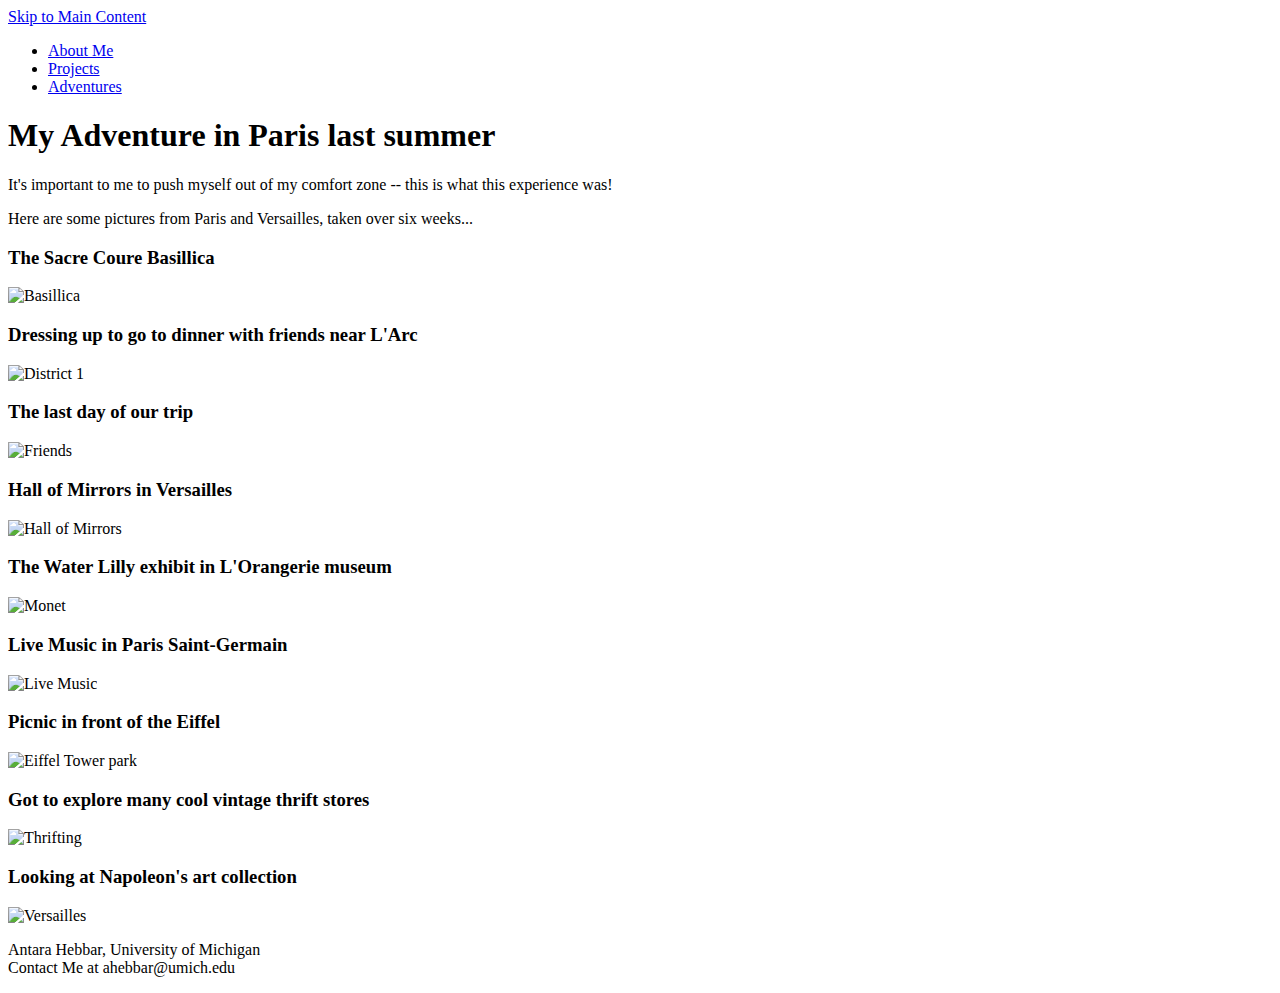
==== travel.html @ 6d9f642c "Add files via upload" ====
<!DOCTYPE html>
<html lang="en">
<head>
    <meta charset="UTF-8">
    <meta http-equiv="X-UA-Compatible" content="IE=edge">
    <meta name="viewport" content="width=device-width, initial-scale=1.0">
    <title>Travels and Adventures</title>
    <link rel="stylesheet" type="text/css" href="css/universal.css" /> 
    <link rel="stylesheet" type="text/css" href="css/travel.css" /> 
</head>
<body>
    <header>
        <a class = "skip" href="#skip">Skip to Main Content</a>
        <!-- can add image at top here -->
        <nav>
            <ul class="nav_links">
            <li class="nav_item"><a href="index.html" id = "about">About Me</a></li>
            <li class="nav_item"><a href="project.html" id = "project">Projects</a></li>
            <li class="nav_item"><a href="travel.html" id = "travel">Adventures</a></li>
            </ul>
        </nav>
    </header>
</body>

<main class = "main" id = "skip" >

<h1> My Adventure in Paris last summer</h1>
<p> It's important to me to push myself out of my comfort zone -- this is what this experience was! </p>
<p> Here are some pictures from Paris and Versailles, taken over six weeks... </p>
<!-- Inserting 9 images, per guidelines -->
<div id = "pics">
    <div class = "basillica" > 
        <h3> The Sacre Coure Basillica </h3>
            <img src = "img/Basillica.jpg" alt = "Basillica"/>
        </div>
    
        <div class = "district1" > 
            <h3> Dressing up to go to dinner with friends near L'Arc </h3>
            <img src = "img/District1.HEIC" alt = "District 1"/>
        </div>
    
        <div class = "friends" > 
            <h3> The last day of our trip </h3>
            <img src = "img/Friends.HEIC" alt = "Friends"/>
        </div>
    
        <div class = "mirrors" > 
            <h3> Hall of Mirrors in Versailles </h3>
            <img src = "img/HallofMirrors.JPG" alt = "Hall of Mirrors"/>
        </div>
    
        <div class = "monet" > 
            <h3> The Water Lilly exhibit in L'Orangerie museum </h3>
            <img src = "img/Monet.JPG" alt = "Monet"/>
        </div>    
        
        <div class = "music" > 
            <h3> Live Music in Paris Saint-Germain </h3>
            <img src = "img/LiveMusic.HEIC" alt = "Live Music"/>
        </div>
    
        <div class = "eiffel" > 
            <h3> Picnic in front of the Eiffel </h3>
            <img src = "img/EiffelTower.HEIC" alt = "Eiffel Tower park"/>
        </div>
        
        <div class = "thrift" > 
            <h3> Got to explore many cool vintage thrift stores </h3>
            <img src = "img/Thrifting.HEIC" alt = "Thrifting"/>
        </div>
    
        <div class = "versailles" > 
            <h3> Looking at Napoleon's art collection </h3>
            <img src = "img/Versailles.JPG" alt = "Versailles"/>
        </div>
</div>


</main>
<footer>
    <p>Antara Hebbar, University of Michigan <br/>
      Contact Me at ahebbar@umich.edu</p>
  </footer>
</html>
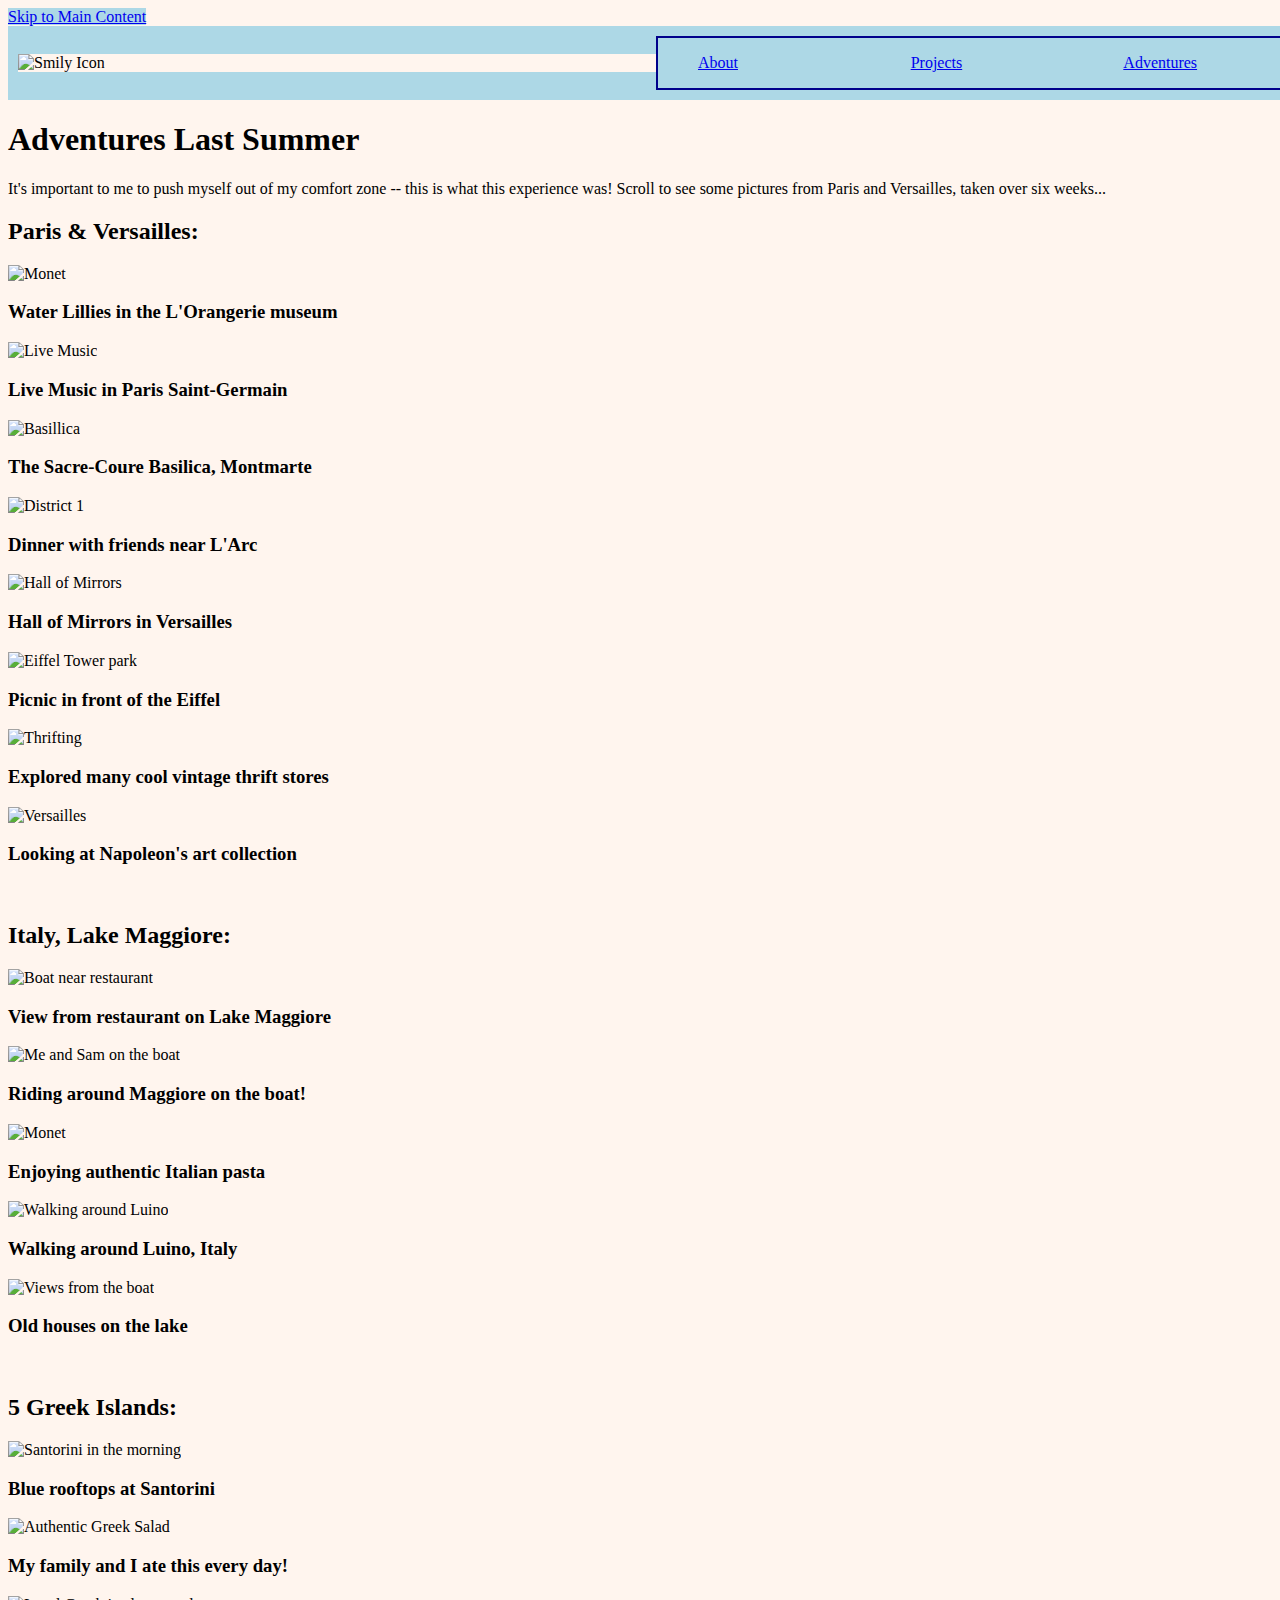
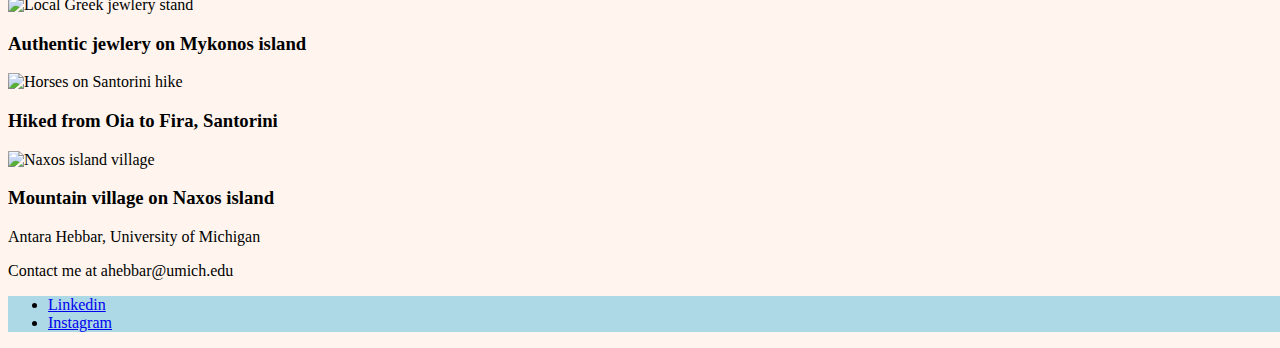
==== commit efad068a: "Add files via upload" ====
--- a/travel.html
+++ b/travel.html
@@ -5,18 +5,19 @@
     <meta http-equiv="X-UA-Compatible" content="IE=edge">
     <meta name="viewport" content="width=device-width, initial-scale=1.0">
     <title>Travels and Adventures</title>
+    <link rel="stylesheet" type="text/css" href="css/html5reset.css" /> 
     <link rel="stylesheet" type="text/css" href="css/universal.css" /> 
     <link rel="stylesheet" type="text/css" href="css/travel.css" /> 
 </head>
 <body>
+    <a class = "skip" id = "skipToMain" href="#skip">Skip to Main Content</a>
     <header>
-        <a class = "skip" href="#skip">Skip to Main Content</a>
-        <!-- can add image at top here -->
+        <img src = "img/SmilyIcon.png" alt = "Smily Icon">
         <nav>
             <ul class="nav_links">
-            <li class="nav_item"><a href="index.html" id = "about">About Me</a></li>
-            <li class="nav_item"><a href="project.html" id = "project">Projects</a></li>
-            <li class="nav_item"><a href="travel.html" id = "travel">Adventures</a></li>
+                <li class = "pages"><a href="index.html" >About</a></li>
+                <li class = "pages"><a href="project.html" id = "project">Projects</a></li>
+                <li class = "pages"><a href="travel.html" id = "current">Adventures</a></li>
             </ul>
         </nav>
     </header>
@@ -24,61 +25,126 @@
 
 <main class = "main" id = "skip" >
 
-<h1> My Adventure in Paris last summer</h1>
-<p> It's important to me to push myself out of my comfort zone -- this is what this experience was! </p>
-<p> Here are some pictures from Paris and Versailles, taken over six weeks... </p>
+<h1> Adventures Last Summer </h1>
+<p id = "note"> It's important to me to push myself out of my comfort zone -- this is what this experience was! Scroll to see some pictures from Paris and Versailles, taken over six weeks... </p>
+<h2 tabindex = "0">Paris & Versailles:</h2>
 <!-- Inserting 9 images, per guidelines -->
-<div id = "pics">
+<div class = "travelpics">
+
+    <div class = "monet" > 
+        <img tabindex = "0" src = "img/Monet.JPG" alt = "Monet"/>
+            <h3> Water Lillies in the L'Orangerie museum </h3>
+    </div>    
+    
+    <div class = "music" > 
+        <img tabindex = "0" src = "img/LiveMusic.HEIC" alt = "Live Music"/>
+            <h3> Live Music in Paris Saint-Germain </h3>
+    </div>
+
     <div class = "basillica" > 
-        <h3> The Sacre Coure Basillica </h3>
-            <img src = "img/Basillica.jpg" alt = "Basillica"/>
+            <img tabindex = "0" src = "img/Basillica.jpg" alt = "Basillica"/>
+            <h3>The Sacre-Coure Basilica, Montmarte</h3>
+    </div>
+    
+    <div class = "district1" > 
+            <img tabindex = "0" src = "img/District1.HEIC" alt = "District 1"/>
+            <h3> Dinner with friends near L'Arc </h3>
+    </div>
+    
+    
+    <div class = "mirrors" > 
+            <img tabindex = "0" src = "img/HallofMirrors.JPG" alt = "Hall of Mirrors"/>
+                    <h3> Hall of Mirrors in Versailles </h3>
+     </div>
+    
+    <div class = "eiffel" > 
+            <img tabindex = "0" src = "img/EiffelTower.HEIC" alt = "Eiffel Tower park"/>
+                <h3> Picnic in front of the Eiffel </h3>
+        </div>
+        
+    <div class = "thrift" > 
+            <img tabindex = "0"  src = "img/Thrifting.HEIC" alt = "Thrifting"/>
+                <h3> Explored many cool vintage thrift stores </h3>
         </div>
     
-        <div class = "district1" > 
-            <h3> Dressing up to go to dinner with friends near L'Arc </h3>
-            <img src = "img/District1.HEIC" alt = "District 1"/>
-        </div>
-    
-        <div class = "friends" > 
-            <h3> The last day of our trip </h3>
-            <img src = "img/Friends.HEIC" alt = "Friends"/>
-        </div>
-    
-        <div class = "mirrors" > 
-            <h3> Hall of Mirrors in Versailles </h3>
-            <img src = "img/HallofMirrors.JPG" alt = "Hall of Mirrors"/>
-        </div>
-    
-        <div class = "monet" > 
-            <h3> The Water Lilly exhibit in L'Orangerie museum </h3>
-            <img src = "img/Monet.JPG" alt = "Monet"/>
-        </div>    
-        
-        <div class = "music" > 
-            <h3> Live Music in Paris Saint-Germain </h3>
-            <img src = "img/LiveMusic.HEIC" alt = "Live Music"/>
-        </div>
-    
-        <div class = "eiffel" > 
-            <h3> Picnic in front of the Eiffel </h3>
-            <img src = "img/EiffelTower.HEIC" alt = "Eiffel Tower park"/>
-        </div>
-        
-        <div class = "thrift" > 
-            <h3> Got to explore many cool vintage thrift stores </h3>
-            <img src = "img/Thrifting.HEIC" alt = "Thrifting"/>
-        </div>
-    
-        <div class = "versailles" > 
-            <h3> Looking at Napoleon's art collection </h3>
-            <img src = "img/Versailles.JPG" alt = "Versailles"/>
-        </div>
+    <div class = "versailles" > 
+            <img tabindex = "0" src = "img/Versailles.JPG" alt = "Versailles"/>
+                <h3> Looking at Napoleon's art collection </h3>
+    </div>
+
 </div>
 
+<br>
+<h2 tabindex = "0"> Italy, Lake Maggiore: </h2> 
+
+<div  class = "italypics">
+    <div class = "boat" > 
+        <img tabindex = "0"  src = "img/Boat.HEIC" alt = "Boat near restaurant"/>
+            <h3> View from restaurant on Lake Maggiore </h3>
+    </div>
+
+    <div class = "sam" > 
+        <img tabindex = "0" src = "img/Me&Sam.HEIC" alt = "Me and Sam on the boat"/>
+            <h3> Riding around Maggiore on the boat! </h3>
+    </div>
+
+    <div class = "pasta" > 
+        <img tabindex = "0"  src = "img/Pasta.HEIC" alt = "Monet"/>
+            <h3> Enjoying authentic Italian pasta </h3>
+    </div>
+
+    <div class = "walk" > 
+        <img tabindex = "0"  src = "img/Walking.HEIC" alt = "Walking around Luino"/>
+            <h3> Walking around Luino, Italy </h3>
+    </div>
+
+    <div class = "Lake" > 
+        <img tabindex = "0"  src = "img/Lake.HEIC" alt = "Views from the boat"/>
+            <h3> Old houses on the lake</h3>
+    </div>
+
+</div>
+
+<br> 
+<h2 tabindex = "0"> 5 Greek Islands: </h2> 
+
+<div class = "greekpics">
+    <div class = "Santorini" > 
+        <img tabindex = "0"  src = "img/Santorini.HEIC" alt = "Santorini in the morning"/>
+            <h3> Blue rooftops at Santorini </h3>
+    </div>
+
+    <div class = "salad" > 
+        <img tabindex = "0"  src = "img/GreekSalad.HEIC" alt = "Authentic Greek Salad"/>
+            <h3> My family and I ate this every day! </h3>
+    </div>
+
+    <div class = "jewlery" > 
+        <img tabindex = "0"  src = "img/Jewlery.HEIC" alt = "Local Greek jewlery stand"/>
+            <h3> Authentic jewlery on Mykonos island </h3>
+    </div>
+
+    <div class = "horses" > 
+        <img tabindex = "0" src = "img/Horses.JPG" alt = "Horses on Santorini hike"/>
+            <h3> Hiked from Oia to Fira, Santorini </h3>
+    </div>
+
+    <div class = "village" > 
+        <img tabindex = "0" src = "img/Village.HEIC" alt = "Naxos island village"/>
+            <h3> Mountain village on Naxos island</h3>
+    </div>
+
+</div>
+
+<script src = "js/travel.js"></script>
 
 </main>
 <footer>
-    <p>Antara Hebbar, University of Michigan <br/>
-      Contact Me at ahebbar@umich.edu</p>
+    <p>Antara Hebbar, University of Michigan</p>
+    <p>Contact me at ahebbar@umich.edu</p>
+    <ul class = "iconslinks">
+        <li><a id = "linkedin" href="https://www.linkedin.com/in/antara-hebbar">Linkedin</a></li>
+        <li><a id = "instagram" href = "https://instagram.com/antarahebbar?igshid=YmMyMTA2M2Y=">Instagram</a></li>
+    </ul>
   </footer>
 </html>--- a/css/universal.css
+++ b/css/universal.css
@@ -0,0 +1,42 @@
+*{
+    background-color: seashell;
+    border: border-box;
+    width: 100%;
+
+}
+
+header, nav, a, li, ul
+{
+    background-color: lightblue;
+    border: none;
+}
+
+nav
+{
+    overflow: hidden;
+    border: darkblue 2px solid;
+}
+
+nav li
+{
+    color: white;
+}
+
+header
+{
+    display: flex;
+    flex-direction: row;
+    align-items: center;
+
+    /* styling */
+    padding: 10px;
+    
+}
+
+.nav_links{
+    display:flex;
+    flex-direction: row;
+    justify-content: flex-end;
+    position: relative;
+    list-style-type: none;
+}--- a/css/travel.css
+++ b/css/travel.css
@@ -0,0 +1,11 @@
+*
+{
+    width: 100%;
+}
+#pics
+{
+    display:flex;
+    flex-direction: row;
+    flex-wrap: wrap;
+    justify-content: flex-start;
+}